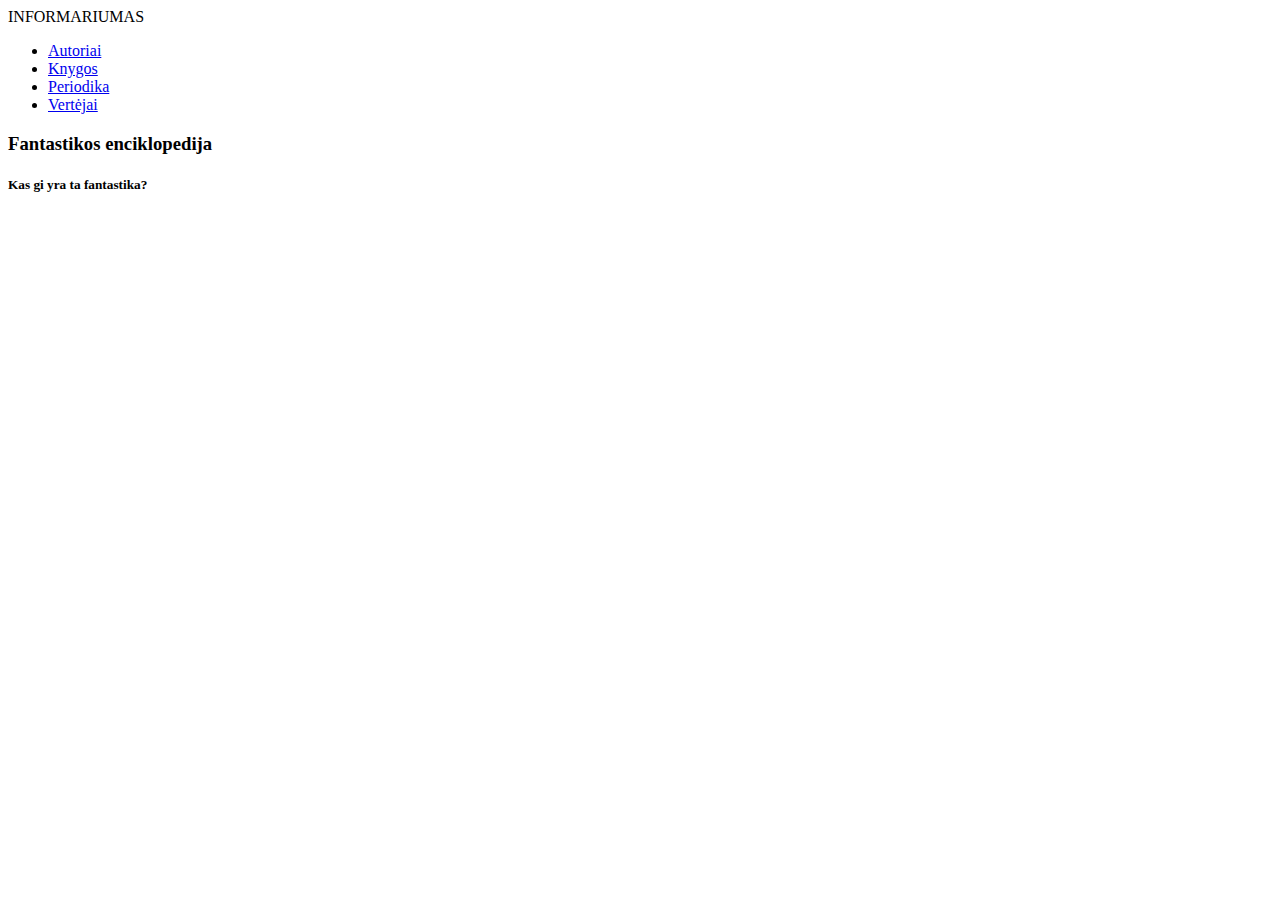
==== index2.html @ 1cedd024 "naujas" ====
<!DOCTYPE html>
<html lang="en">
<head>
    <meta charset="UTF-8">
    <meta name="viewport" content="width=device-width, initial-scale=1.0">
    <title>Fantastikos enciklopedija</title>
    <link rel="stylesheet" href="Stiliai.css">
</head>
<body>
    <header>
INFORMARIUMAS
    </header>
    
    <nav class="nav">
        <ul>
            <li><a href="Autoriai.html"> Autoriai</a></li>
            <li><a href="Knygos.html"> Knygos</a></li>
            <li><a href="Periodika.html"> Periodika</a></li>
            <li><a href="Vertejai.html"> Vertėjai</a></li>
        </ul>
    </nav>

    <main>
        <h3>Fantastikos enciklopedija</h3>
        <h5>Kas gi yra ta fantastika?</h5>
        <p></p>
    </main>
</body>
</html>
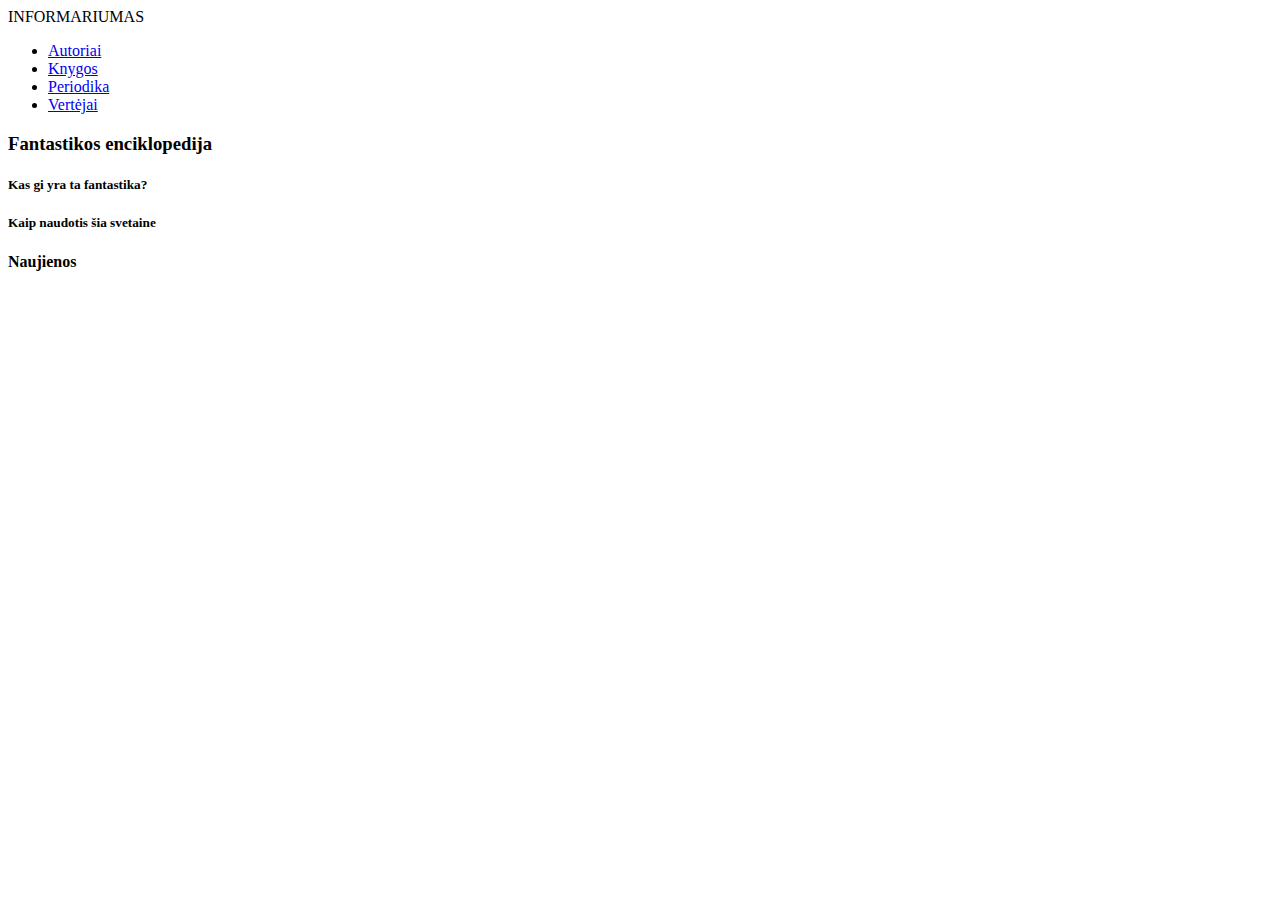
==== commit e22717f5: "toliau" ====
--- a/index2.html
+++ b/index2.html
@@ -19,11 +19,17 @@
             <li><a href="Vertejai.html"> Vertėjai</a></li>
         </ul>
     </nav>
-
+<section>
     <main>
         <h3>Fantastikos enciklopedija</h3>
-        <h5>Kas gi yra ta fantastika?</h5>
+        <div><h5>Kas gi yra ta fantastika?</h5></div>
+        <div><h5>Kaip naudotis šia svetaine</h5></div>
         <p></p>
     </main>
+<article>
+<h4>Naujienos</h4>
+
+</article>
+</section>
 </body>
 </html>